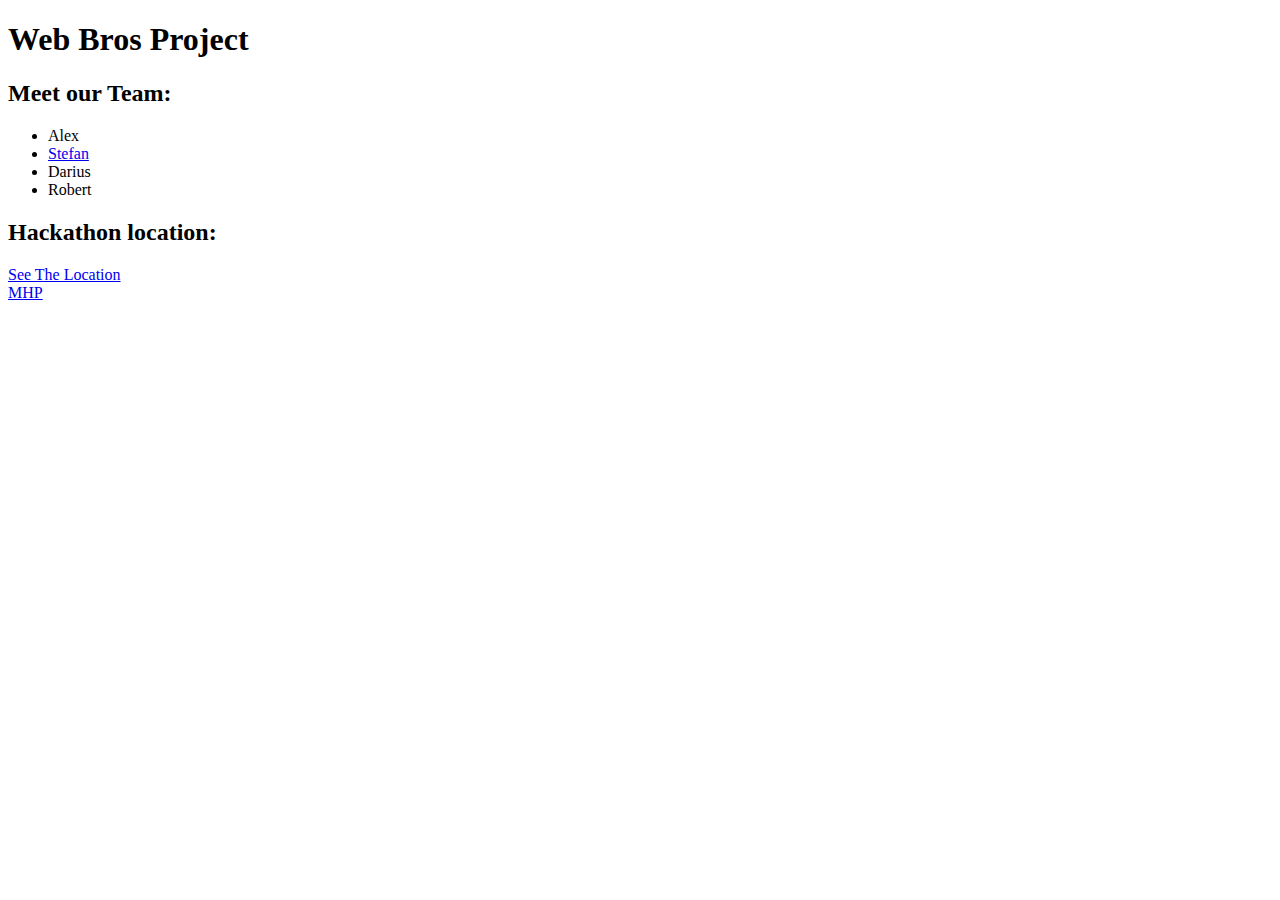
==== index.html @ af0f1ff6 "first commit" ====
<!DOCTYPE html>
<html lang="en">
<head>
    <meta charset="UTF-8">
    <meta name="viewport" content="width=device-width, initial-scale=1.0">
    <title>Web Bros Website</title>
</head>
<body>
<h1>Web Bros Project</h1>

<h2>Meet our Team:</h2>

<ul>
    <li>Alex</li>
    <li><a href="https://www.linkedin.com/in/stefan-hedesiu-200204260/">Stefan</a></li>
    <li>Darius</li>
    <li>Robert</li>
</ul>

<h2>Hackathon location:</h2>
<a href="./location.html">See The Location</a> <br>
<a href="https://www.mhp.com/en/about-mhp/mhp-international/mhp-romania">MHP</a>

</body>
</html>
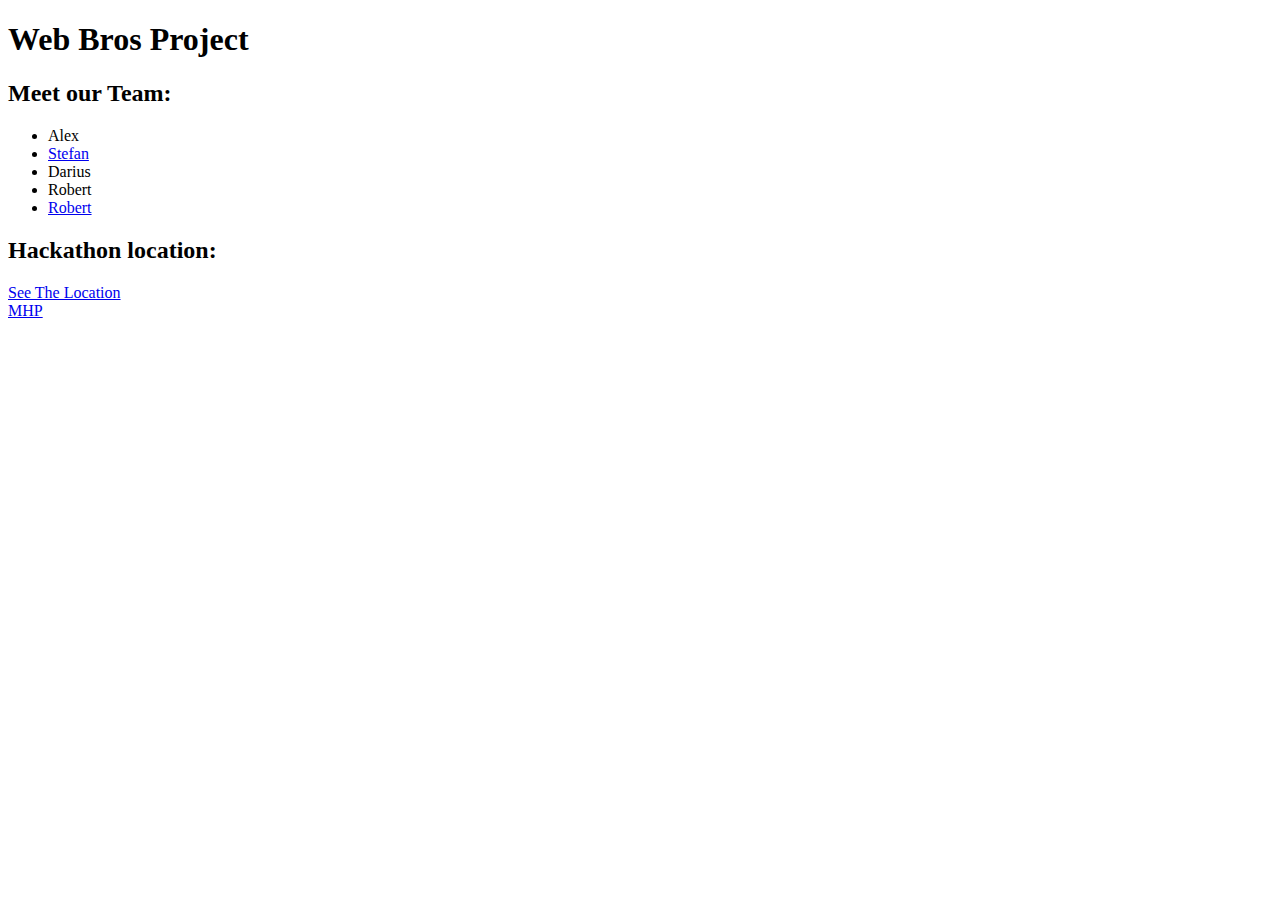
==== commit d92f7bee: "second commit" ====
--- a/index.html
+++ b/index.html
@@ -15,6 +15,7 @@
     <li><a href="https://www.linkedin.com/in/stefan-hedesiu-200204260/">Stefan</a></li>
     <li>Darius</li>
     <li>Robert</li>
+    <li><a href="https://www.linkedin.com/in/robert-ern%C3%B6-eminovici-4a639a289/">Robert</a></li>
 </ul>
 
 <h2>Hackathon location:</h2>
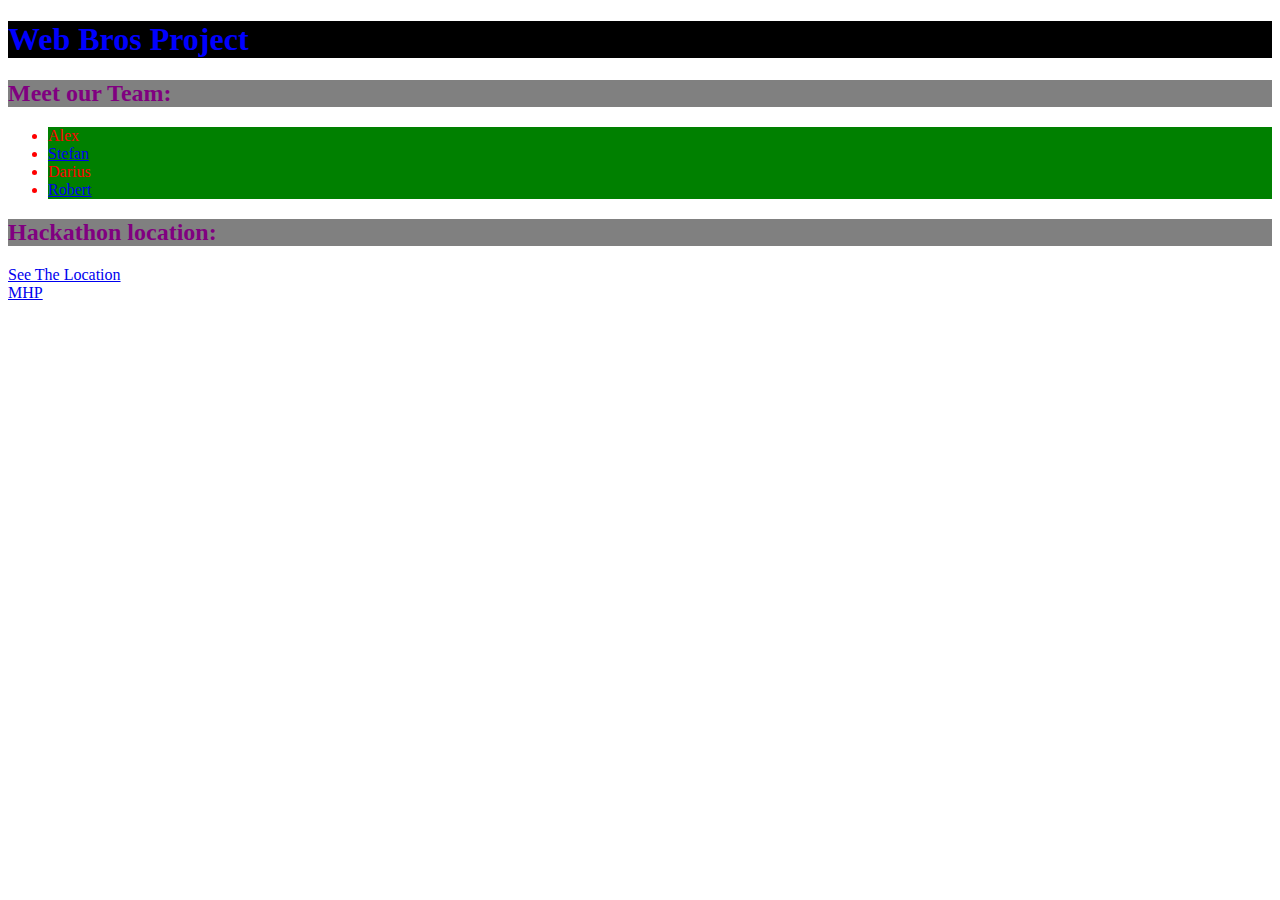
==== commit 9bee85a8: "added very elemtary css" ====
--- a/index.html
+++ b/index.html
@@ -4,6 +4,7 @@
     <meta charset="UTF-8">
     <meta name="viewport" content="width=device-width, initial-scale=1.0">
     <title>Web Bros Website</title>
+    <link rel="stylesheet" href="style.css">
 </head>
 <body>
 <h1>Web Bros Project</h1>
@@ -14,7 +15,6 @@
     <li>Alex</li>
     <li><a href="https://www.linkedin.com/in/stefan-hedesiu-200204260/">Stefan</a></li>
     <li>Darius</li>
-    <li>Robert</li>
     <li><a href="https://www.linkedin.com/in/robert-ern%C3%B6-eminovici-4a639a289/">Robert</a></li>
 </ul>
 
--- a/style.css
+++ b/style.css
@@ -0,0 +1,15 @@
+h1{
+    color: blue;
+    background: black;
+}
+
+li{
+    color: red;
+    background: green;
+}
+
+h2{
+    color: purple;
+    background: gray;
+}
+
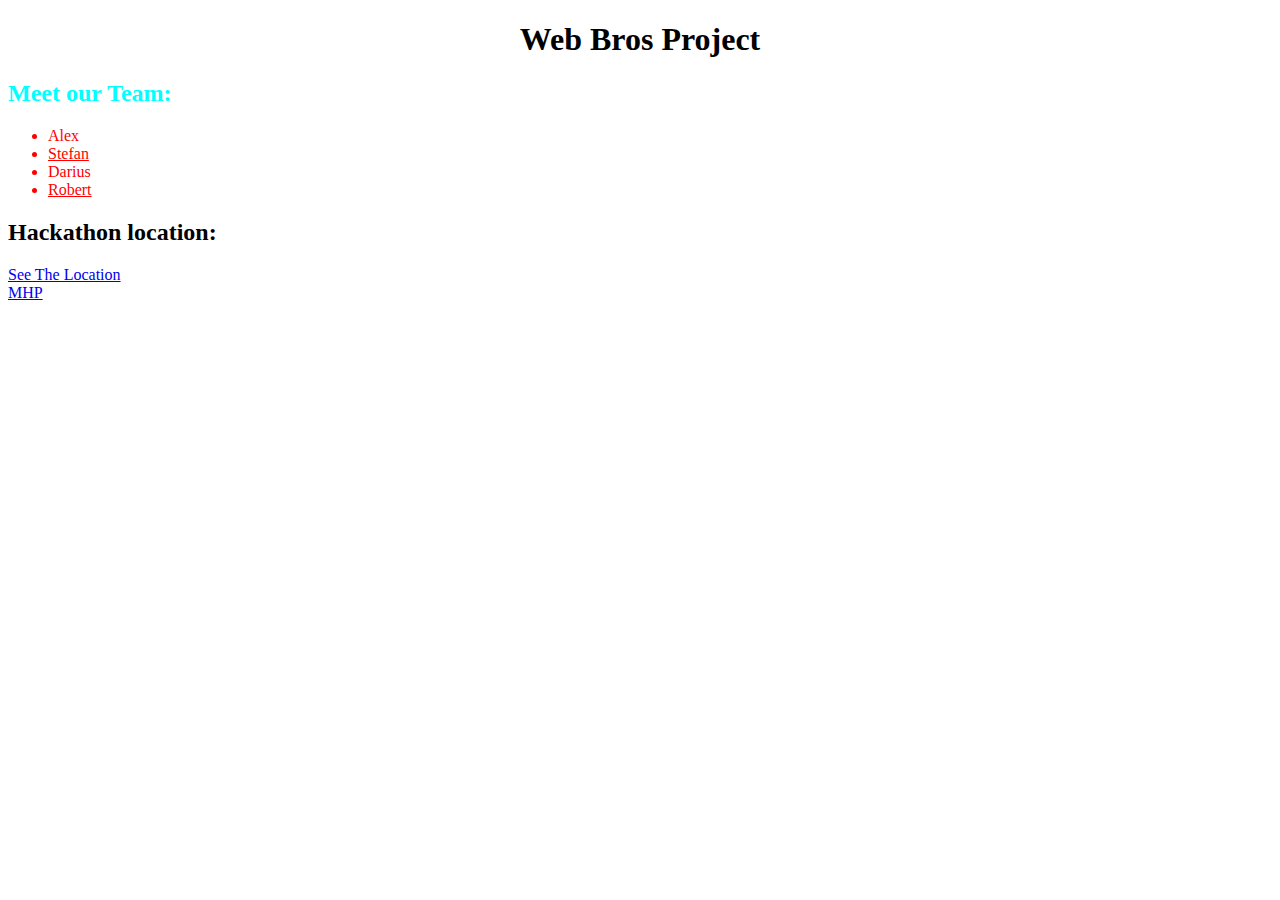
==== commit 8b28bf64: "added divs and a little more css" ====
--- a/index.html
+++ b/index.html
@@ -5,22 +5,33 @@
     <meta name="viewport" content="width=device-width, initial-scale=1.0">
     <title>Web Bros Website</title>
     <link rel="stylesheet" href="style.css">
+
 </head>
 <body>
-<h1>Web Bros Project</h1>
 
-<h2>Meet our Team:</h2>
+
+<h1 style="text-align: center">Web Bros Project</h1>
+
+<div id = "team">
+<h2 style="color: aqua">Meet our Team:</h2>
+
 
 <ul>
     <li>Alex</li>
-    <li><a href="https://www.linkedin.com/in/stefan-hedesiu-200204260/">Stefan</a></li>
+    <li><a style="color: red" href="https://www.linkedin.com/in/stefan-hedesiu-200204260/">Stefan</a></li>
     <li>Darius</li>
-    <li><a href="https://www.linkedin.com/in/robert-ern%C3%B6-eminovici-4a639a289/">Robert</a></li>
+    <li><a style="color: red" href="https://www.linkedin.com/in/robert-ern%C3%B6-eminovici-4a639a289/">Robert</a></li>
+
 </ul>
+    </div>
+
+<div id = "location">
 
 <h2>Hackathon location:</h2>
 <a href="./location.html">See The Location</a> <br>
 <a href="https://www.mhp.com/en/about-mhp/mhp-international/mhp-romania">MHP</a>
 
+</div>
+
 </body>
 </html>--- a/style.css
+++ b/style.css
@@ -1,15 +1,3 @@
-h1{
-    color: blue;
-    background: black;
-}
-
-li{
+#team{
     color: red;
-    background: green;
-}
-
-h2{
-    color: purple;
-    background: gray;
-}
-
+}